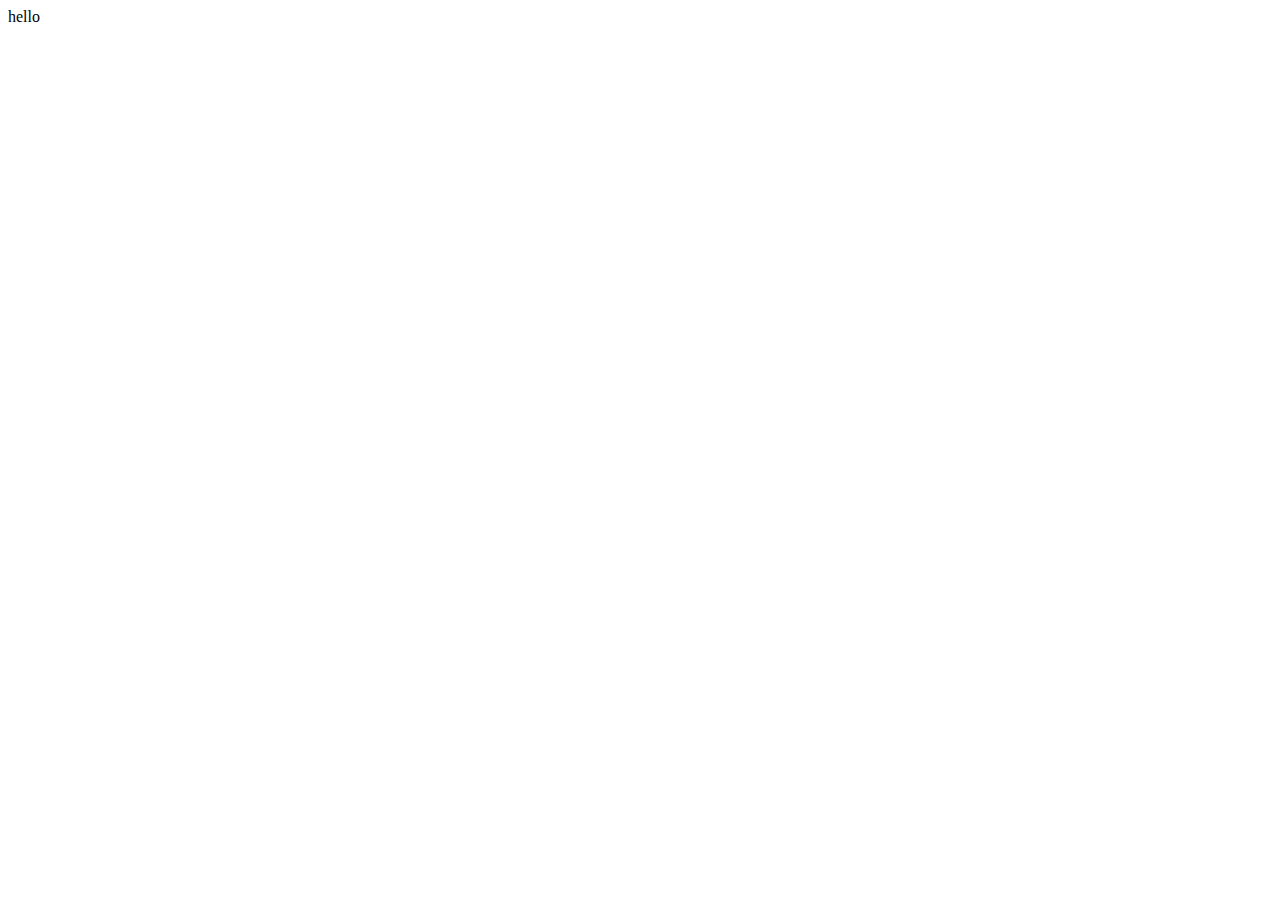
==== public/pages/index.html @ dbf44990 "did" ====
<!DOCTYPE html>
<html lang="en">
    <head>
        <meta charset="UTF-8" />
        <meta name="viewport" content="width=device-width, initial-scale=1.0" />
        <title>Document</title>
    </head>
    <body>
        hello
    </body>
</html>
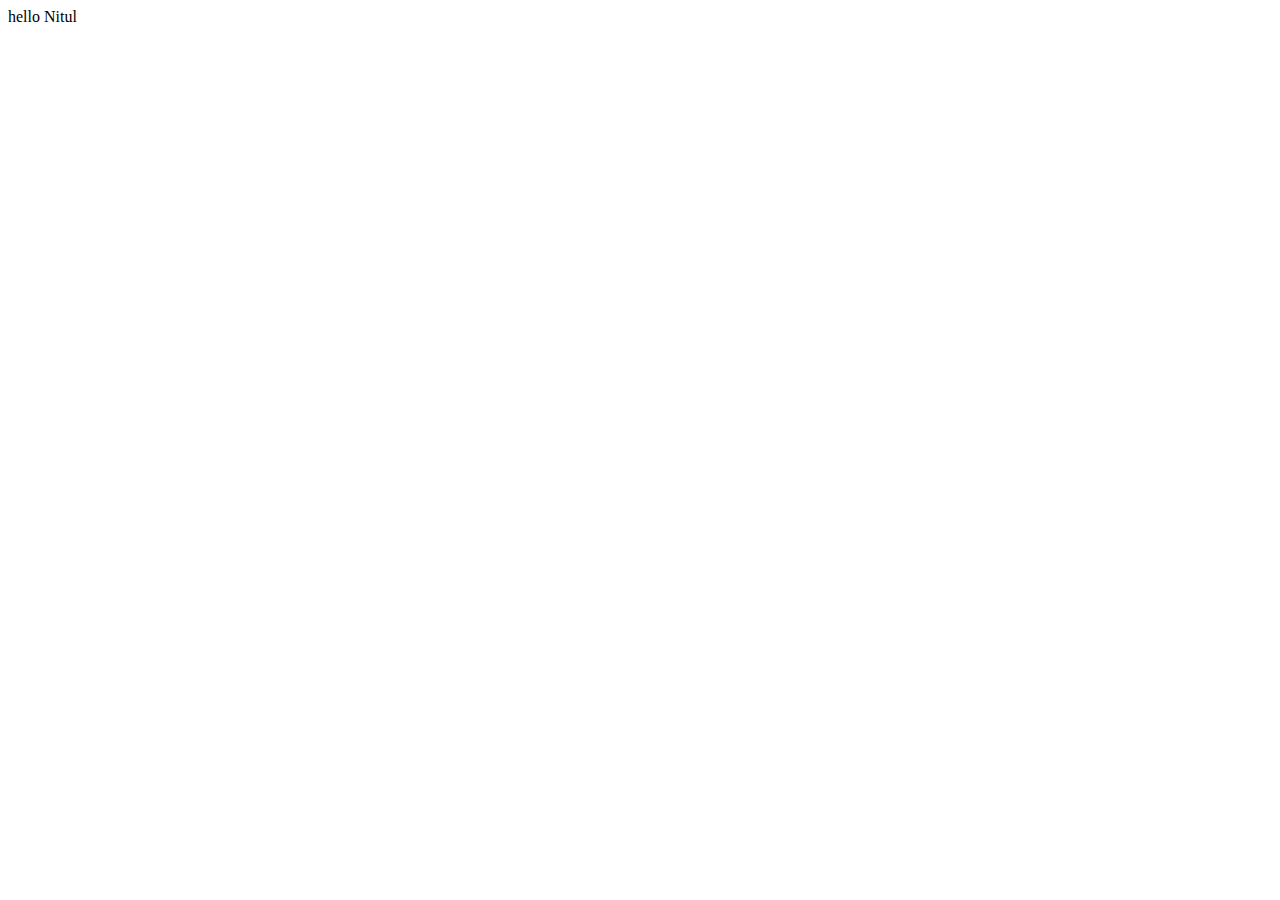
==== commit 107ad7a0: "m" ====
--- a/public/pages/index.html
+++ b/public/pages/index.html
@@ -6,6 +6,6 @@
         <title>Document</title>
     </head>
     <body>
-        hello
+        hello Nitul 
     </body>
 </html>
